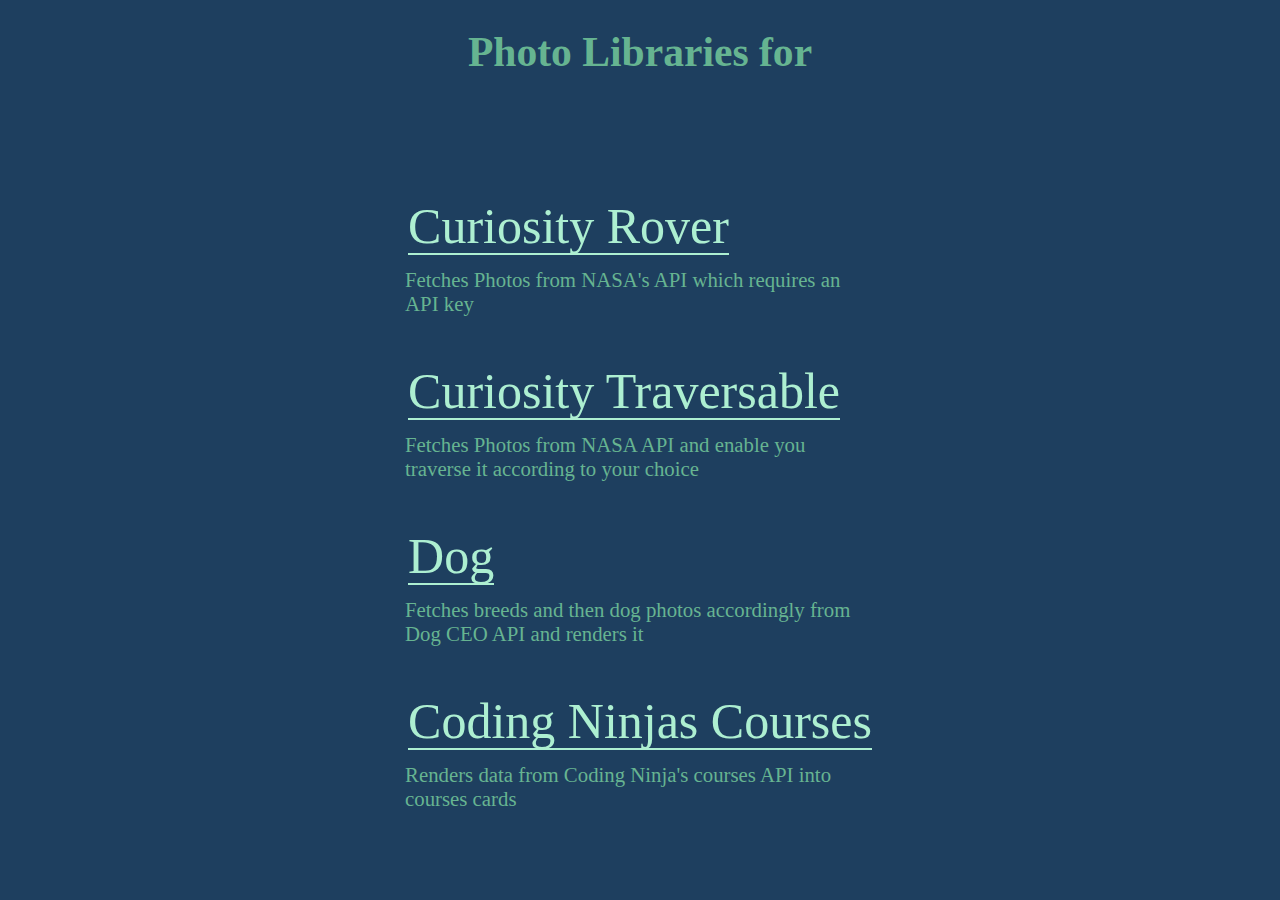
==== index.html @ f22f2035 "first commit" ====
<!DOCTYPE html>
<html lang="en">
<head>
	<meta charset="UTF-8">
	<meta http-equiv="X-UA-Compatible" content="IE=edge">
	<meta name="viewport" content="width=device-width, initial-scale=1.0">
	<title>Learn Ajax Nav</title>
	<link rel="stylesheet" href="./index.css">
</head>
<body>
	<h1>
		Photo Libraries for
	</h1>
	<nav>
		<a href="./curiosity/">Curiosity Rover</a>
		<p>Fetches Photos from NASA's API which requires an API key</p>
		<a href="./curiosity-traversal/">Curiosity Traversable</a>
		<p>Fetches Photos from NASA API and enable you traverse it according to your choice</p>
		<a href="./dog">Dog</a>
		<p>
			Fetches breeds and then dog photos accordingly from Dog CEO API and renders it
		</p>
		<a href="./courses">Coding Ninjas Courses</a>
		<p>Renders data from Coding Ninja's courses API into courses cards </p>
	</nav>
</body>
</html>
---- index.css ----
nav{
	display: flex;
	flex-direction: column;
	align-items: flex-start; 
	margin: auto;
	width: min-content;
	height: min-content;

  padding: 10px;
}
a{
	font-size: 50px;
	text-decoration: none;
	white-space: nowrap;
	margin: 3px;
	margin-top: 25px;
	transition: all 1 ease-in-out;
	color: #ADEFD1FF;
}
a:hover{
	color: rgb(226, 98, 84);
}
body{
	background-color: rgb(30, 63, 95);
	color: rgb(102, 180, 145);
  display: flex;
	flex-direction: column;
  align-items: center;
	height: 100vh;
	margin: 0;
	padding: 0;
	font-size: 1.3em;
}
p{
	margin-top: 10px;
}
a{
	color: #ADEFD1FF;
	font-size: 50px;
	text-decoration: none;
	position: relative;
}
a:before {
	content: "";
	position: absolute;
	width: 0;
	height: 2px;
	bottom: 0;
	left: 0;
	background-color: currentColor;
	visibility: hidden;
	transition: all 0.3s ease-in-out;
}
a:hover:before {
	visibility: none;
	width: 0%;
}

a:before {
	visibility: visible;
	width: 100%;
}
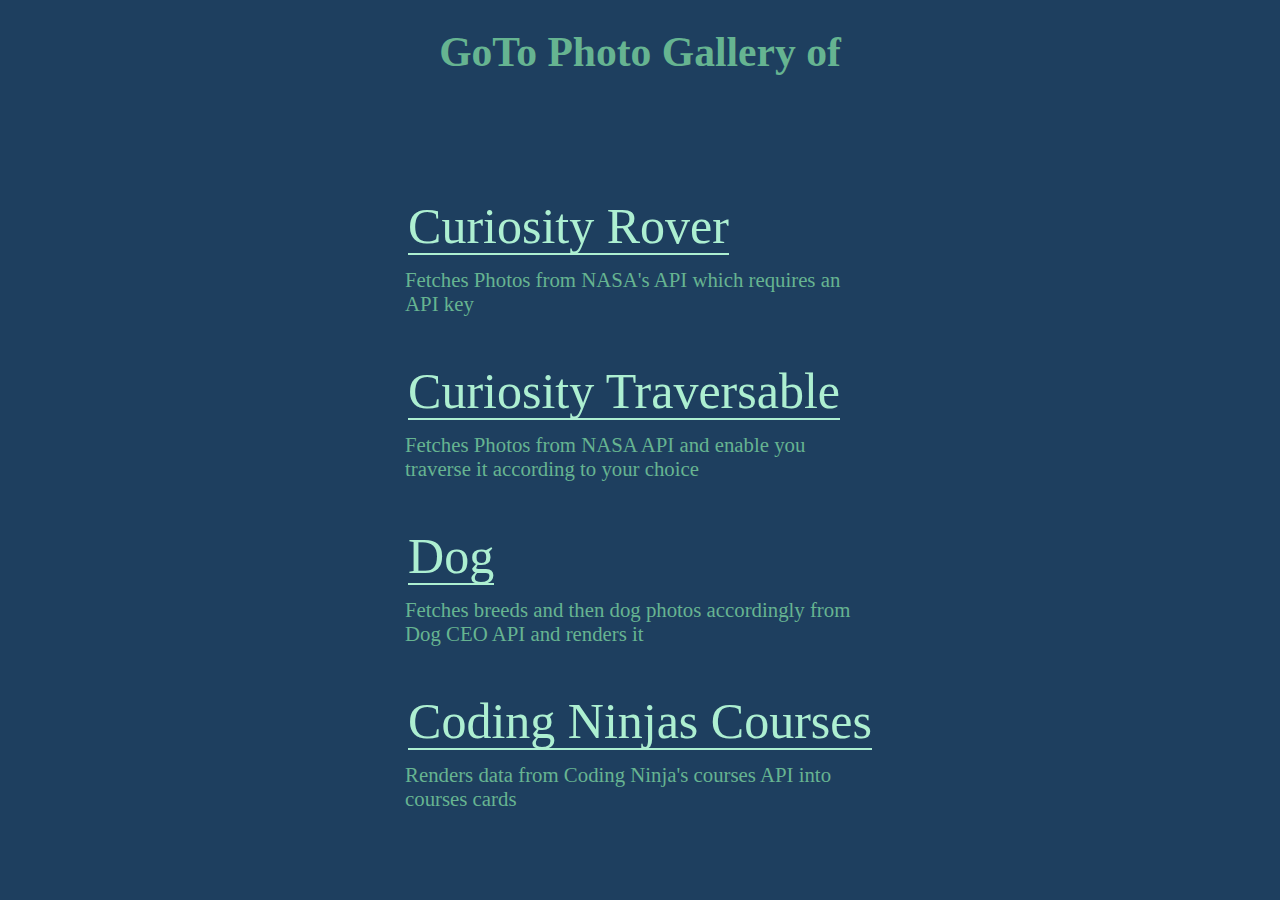
==== commit 24345224: "improve grammar in index.html" ====
--- a/index.html
+++ b/index.html
@@ -9,7 +9,7 @@
 </head>
 <body>
 	<h1>
-		Photo Libraries for
+		GoTo Photo Gallery of
 	</h1>
 	<nav>
 		<a href="./curiosity/">Curiosity Rover</a>
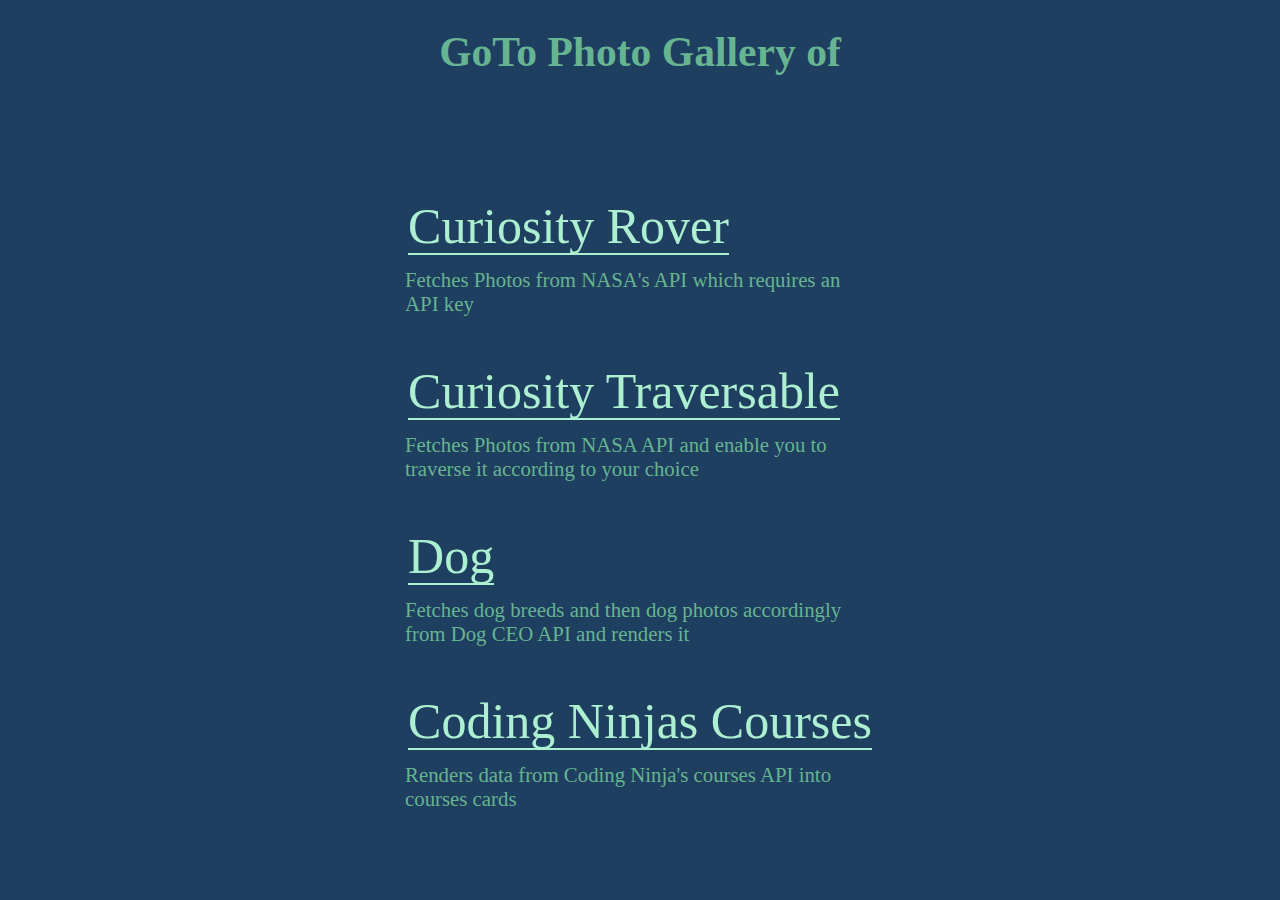
==== commit 970ed99a: "minor changes in text" ====
--- a/index.html
+++ b/index.html
@@ -15,10 +15,10 @@
 		<a href="./curiosity/">Curiosity Rover</a>
 		<p>Fetches Photos from NASA's API which requires an API key</p>
 		<a href="./curiosity-traversal/">Curiosity Traversable</a>
-		<p>Fetches Photos from NASA API and enable you traverse it according to your choice</p>
+		<p>Fetches Photos from NASA API and enable you to traverse it according to your choice</p>
 		<a href="./dog">Dog</a>
 		<p>
-			Fetches breeds and then dog photos accordingly from Dog CEO API and renders it
+			Fetches dog breeds and then dog photos accordingly from Dog CEO API and renders it
 		</p>
 		<a href="./courses">Coding Ninjas Courses</a>
 		<p>Renders data from Coding Ninja's courses API into courses cards </p>
